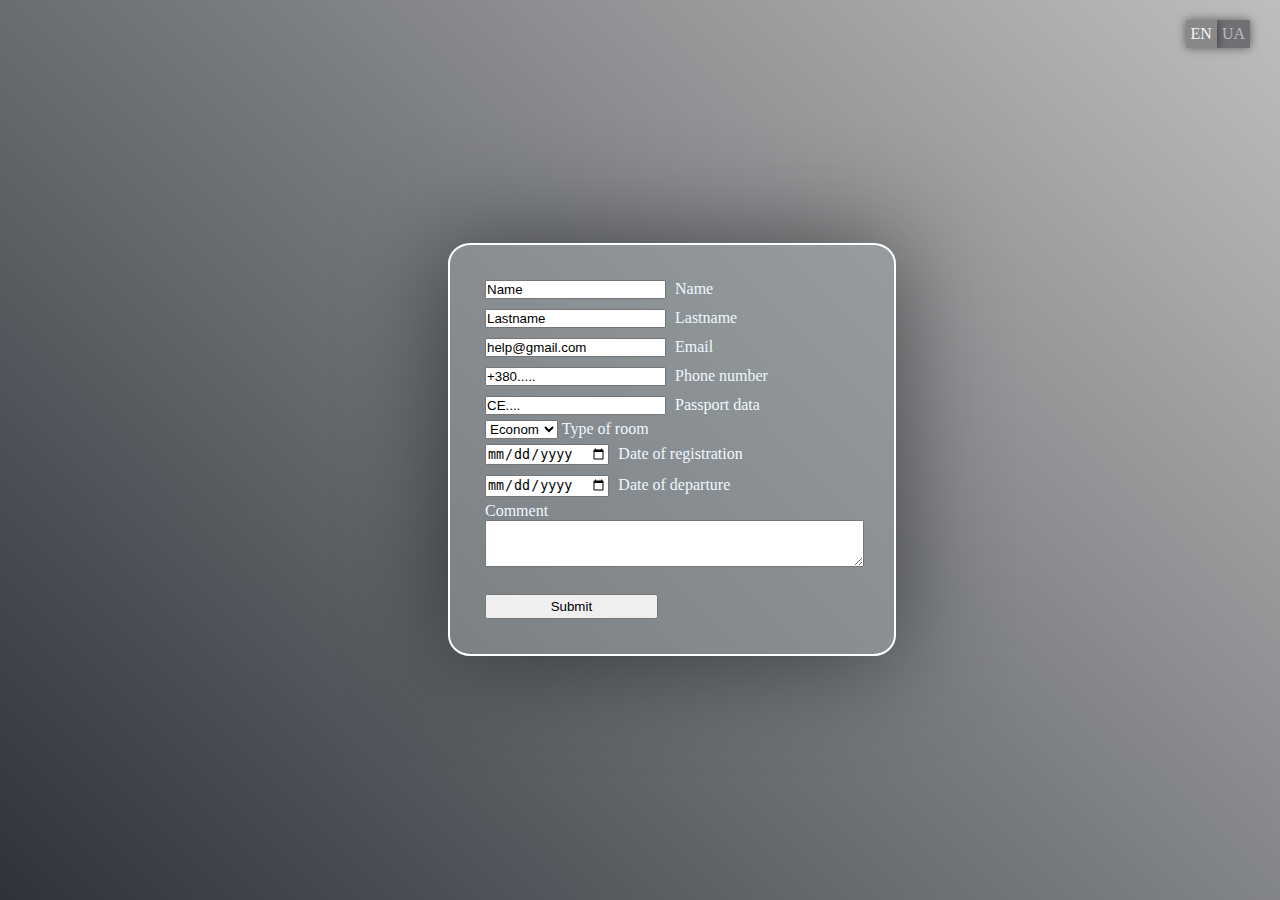
==== index-en.html @ cbc11fc9 "homework" ====
<!DOCTYPE html>
<html lang="en">
<head>
    <meta charset="UTF-8">
    <meta name="viewport" content="width=device-width, initial-scale=1.0">
    <meta http-equiv="X-UA-Compatible" content="ie=edge">
    <link rel="stylesheet" href="hotel.css">
    <title>Document</title>
</head>
<body>
       <header>
        <ul>
            <li><a href="index.html"class="ua">UA</a></li>
            <li><a href="#" class="act">EN</a></li>
        </ul>
        
    </header>
    <aside>
        <div class="window">
            <form>
                <input type="text" name="name" id="name" value="Name">
                <label for="name">Name</label><br>
                
                <input type="text" name="lastname" id="lastname" value="Lastname">
                <label for="lastname">Lastname</label><br>

                <input type="text" name="email" id="email" value="help@gmail.com">
                <label for="email">Email</label><br>
                
                <input type="text" name="phone" id="phone" value="+380.....">
                <label for="phone">Phone number</label><br>
                
                <input type="text" name="pass" id="pass" value="СЕ....">
                <label for="pass">Passport data</label><br>

                <select name="var" id="var">
                    <option value="">Econom</option>
                    <option value="">Stundart</option>
                    <option value="">Comfort</option>
                    <option value="">Lux</option>
                </select>
                <label for="var">Type of room</label><br>

                <input type="date" name="dateF" id="dateF">
                <label for="dateF">Date of registration</label><br>
                <input type="date" name="dateL" id="dateL">
                <label for="dateL">Date of departure</label><br>

                <p>Comment<Br>
                <textarea class="comment" name="comment" cols="45" rows="3"></textarea></p><br>
                <input type="submit" value="Submit" class="but">
            </form>
        </div>
    </aside>
</body>
</html>
---- hotel.css ----
* {
    padding: 0;
    margin: 0%;
}
body {
    background: linear-gradient(45deg, #2e333a, #bebebe) no-repeat;
    height: 100vh;
}
.window {
    background: rgba(154, 161, 165, 0.5);
    margin: 0px;
    padding: 30px;
    position: absolute;
    top: 27%;
    left: 35%;
    border-radius: 5%;
    border: 2px solid white;
    box-shadow: 0 0 100px rgba(0,0,0,0.5);
}
input {
    margin: 5px; 
}
form {
    color: aliceblue;
    margin: 0;
    padding: 0;
}
footer {
    text-align: center;
}
.but {
    width: 45%;
    height: 25px;
}
#var, p {
    margin-left: 5px;
}
li {
    display: inline-block;
    float: right;
    position: relative;
    padding-top: 20px;
}
.ua {
    margin-right: 30px;
    padding-left: 5px;
    
}
a {
    background-color: rgb(111, 111, 116);
    display: inline-block;
    padding: 5px;
    text-decoration: none;
    color: #bebebe;
    box-shadow: 0 0 10px rgba(0,0,0,0.5);
}
.act {
    background-color: #888888;
    color: aliceblue;    
}
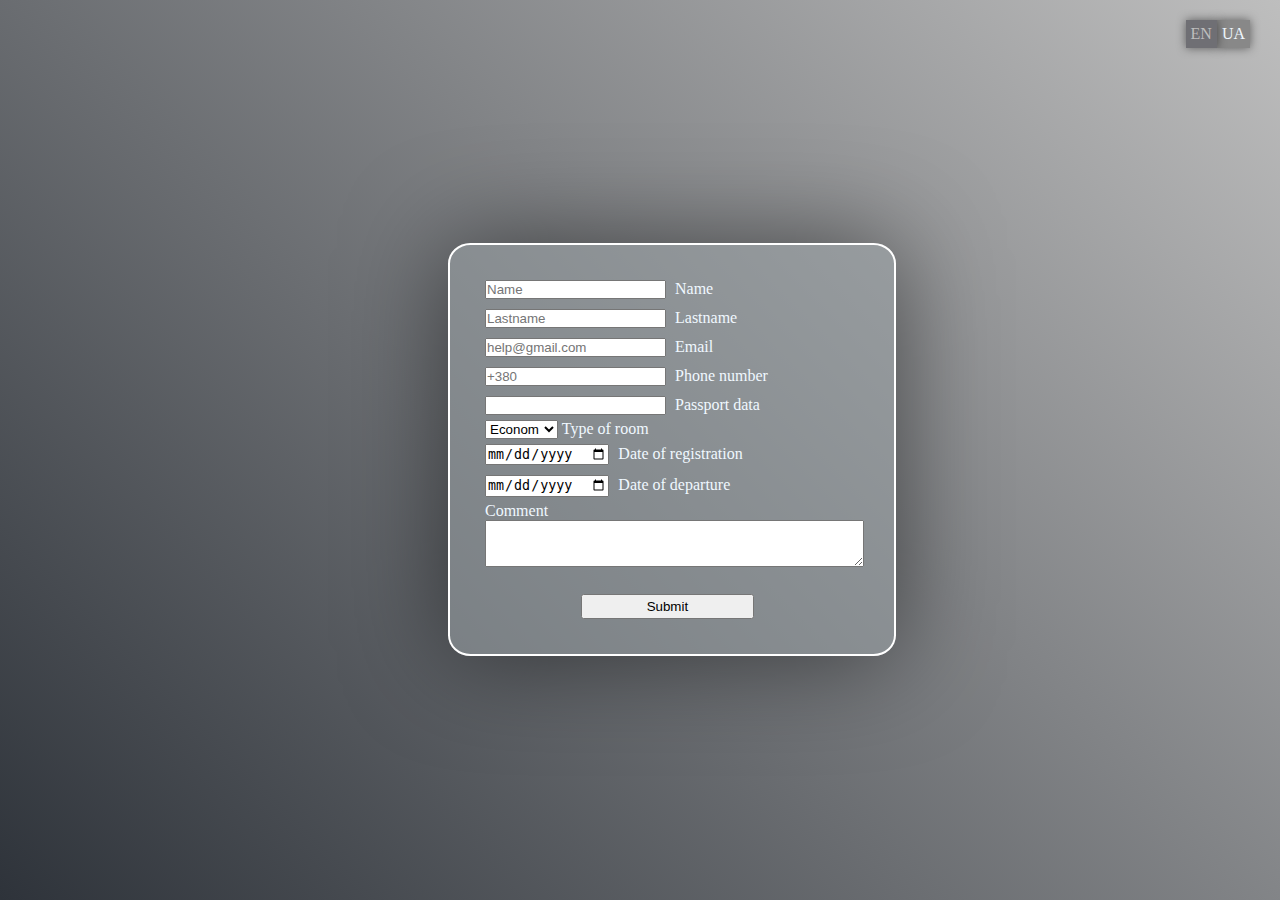
==== commit 097f7b8b: "update" ====
--- a/index-en.html
+++ b/index-en.html
@@ -18,26 +18,26 @@
     <aside>
         <div class="window">
             <form>
-                <input type="text" name="name" id="name" value="Name">
+                <input type="text" name="name" id="name" placeholder="Name" required>
                 <label for="name">Name</label><br>
                 
-                <input type="text" name="lastname" id="lastname" value="Lastname">
+                <input type="text" name="lastname" id="lastname" placeholder="Lastname" required>
                 <label for="lastname">Lastname</label><br>
 
-                <input type="text" name="email" id="email" value="help@gmail.com">
+                <input type="email" name="email" id="email" placeholder="help@gmail.com">
                 <label for="email">Email</label><br>
                 
-                <input type="text" name="phone" id="phone" value="+380.....">
+                <input type="tel" name="phone" id="phone" placeholder="+380" required>
                 <label for="phone">Phone number</label><br>
                 
-                <input type="text" name="pass" id="pass" value="СЕ....">
+                <input type="text" name="pass" id="pass" placeholder="">
                 <label for="pass">Passport data</label><br>
 
-                <select name="var" id="var">
-                    <option value="">Econom</option>
-                    <option value="">Stundart</option>
-                    <option value="">Comfort</option>
-                    <option value="">Lux</option>
+                <select name="var" id="var" required>
+                    <option value="Econom">Econom</option>
+                    <option value="Stundart">Stundart</option>
+                    <option value="Comfort">Comfort</option>
+                    <option value="Lux">Lux</option>
                 </select>
                 <label for="var">Type of room</label><br>
 
@@ -48,7 +48,7 @@
 
                 <p>Comment<Br>
                 <textarea class="comment" name="comment" cols="45" rows="3"></textarea></p><br>
-                <input type="submit" value="Submit" class="but">
+                <input type="submit" value="Submit" class="but" id="butt">
             </form>
         </div>
     </aside>
--- a/hotel.css
+++ b/hotel.css
@@ -32,6 +32,11 @@
     width: 45%;
     height: 25px;
 }
+#butt {
+    align-items: center;
+    position: relative;
+    left: 25%;
+}
 #var, p {
     margin-left: 5px;
 }
@@ -47,14 +52,14 @@
     
 }
 a {
-    background-color: rgb(111, 111, 116);
+    background-color: #888888;
     display: inline-block;
     padding: 5px;
     text-decoration: none;
-    color: #bebebe;
+    color: aliceblue;
     box-shadow: 0 0 10px rgba(0,0,0,0.5);
 }
 .act {
-    background-color: #888888;
-    color: aliceblue;    
+    background-color: rgb(111, 111, 116);
+    color:  #bebebe;  
 }